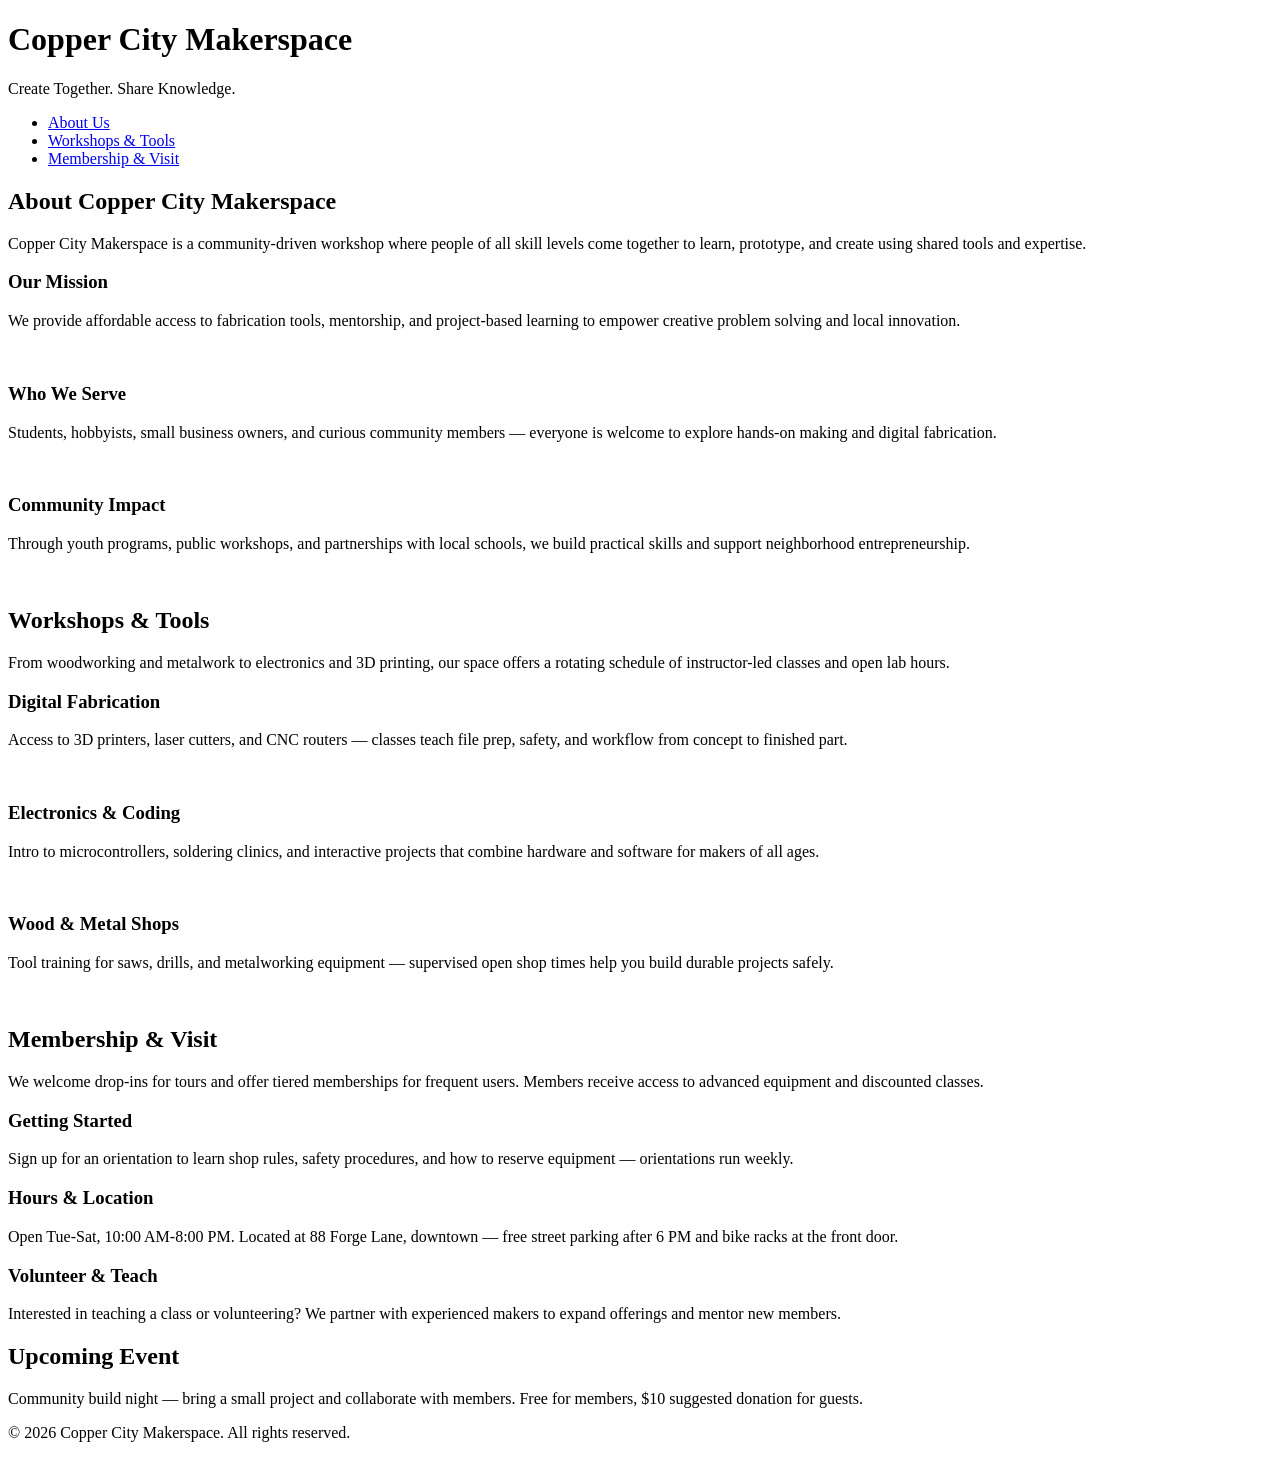
==== index.html @ ddb3d50d "Added new pages" ====
<!DOCTYPE html>
<html lang="en">
<head>
    <meta charset="UTF-8">
    <meta name="viewport" content="width=device-width, initial-scale=1.0">
    <link rel="stylesheet" href="styles.css">
    <title>Copper City Makerspace</title>
</head>
<body>
    <header>
        <h1>Copper City Makerspace</h1>
        <p>Create Together. Share Knowledge.</p>
    </header>
<nav>
    <ul>
        <li><a href="about.html">About Us</a></li>
        <li><a href="workshops.html">Workshops & Tools</a></li>
        <li><a href="memberships.html">Membership & Visit</a></li>
    </ul>
</nav>
<main>
    <section id="about">
        <h2>About Copper City Makerspace</h2>
        <p>Copper City Makerspace is a community-driven workshop where people of all skill levels come together to learn, prototype, and create using shared tools and expertise.</p>
        <div class="card-row">
            <section>
                <h3>Our Mission</h3>
                <p>We provide affordable access to fabrication tools, mentorship, and project-based learning to empower creative problem solving and local innovation.</p>
                <img src="images/engineering.jpg" alt="" width="300">
            </section>
            <section>
                <h3>Who We Serve</h3>
                <p>Students, hobbyists, small business owners, and curious community members — everyone is welcome to explore hands-on making and digital fabrication.</p>
                <img src="images/ideation.jpg" alt="" width="300">
            </section>
            <section>
                <h3>Community Impact</h3>
                <p>Through youth programs, public workshops, and partnerships with local schools, we build practical skills and support neighborhood entrepreneurship.</p>
                <img src="images/storytelling.jpg" alt="" width="300">
            </section>
        </div>
    </section>
    <section id="workshops">
        <h2>Workshops & Tools</h2>
        <p>From woodworking and metalwork to electronics and 3D printing, our space offers a rotating schedule of instructor-led classes and open lab hours.</p>
        <div class="card-row">
            <section>
                <h3>Digital Fabrication</h3>
                <p>Access to 3D printers, laser cutters, and CNC routers — classes teach file prep, safety, and workflow from concept to finished part.</p>
                <img src="images/3Dprinter.jpg" alt="" width="300">
            </section>
            <section>
                <h3>Electronics & Coding</h3>
                <p>Intro to microcontrollers, soldering clinics, and interactive projects that combine hardware and software for makers of all ages.</p>
                <img src="images/microcontroller.jpg" alt="" width="300">
            </section>
            <section>
                <h3>Wood & Metal Shops</h3>
                <p>Tool training for saws, drills, and metalworking equipment — supervised open shop times help you build durable projects safely.</p>
                <img src="images/metalworking.jpg" alt="" width="300">
            </section>
        </div>
    </section>
    <section id="memberships">
        <h2>Membership & Visit</h2>
        <p>We welcome drop-ins for tours and offer tiered memberships for frequent users. Members receive access to advanced equipment and discounted classes.</p>
        <div class="card-row"> 
            <section>
                <h3>Getting Started</h3>
                <p>Sign up for an orientation to learn shop rules, safety procedures, and how to reserve equipment — orientations run weekly.</p>
            </section>
            <section>
                <h3>Hours & Location</h3>
                <p>Open Tue-Sat, 10:00 AM-8:00 PM. Located at 88 Forge Lane, downtown — free street parking after 6 PM and bike racks at the front door.</p>
            </section>
            <section>
                <h3>Volunteer & Teach</h3>
                <p>Interested in teaching a class or volunteering? We partner with experienced makers to expand offerings and mentor new members.</p>
            </section>
        </div>
    </section>
</main>
<aside>
    <h2>Upcoming Event</h2>
    <p>Community build night — bring a small project and collaborate with members. Free for members, $10 suggested donation for guests.</p>
</aside>
<footer>
    <p>&copy; 2026 Copper City Makerspace. All rights reserved.</p>
</footer>
</body>
</html>
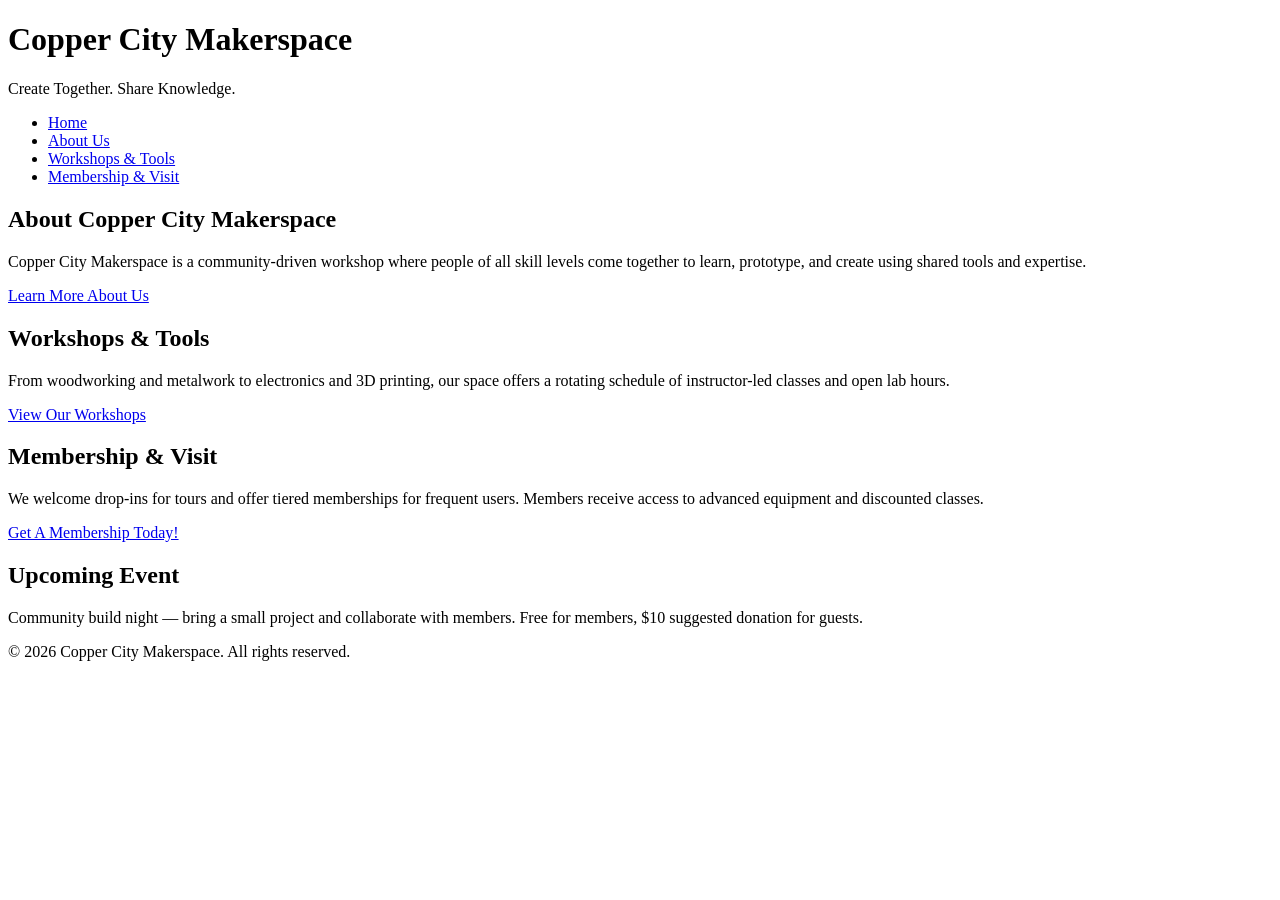
==== commit 5318e680: "Next Iteration of HTML complete" ====
--- a/index.html
+++ b/index.html
@@ -13,6 +13,7 @@
     </header>
 <nav>
     <ul>
+        <li><a href="index.html">Home</a></li>
         <li><a href="about.html">About Us</a></li>
         <li><a href="workshops.html">Workshops & Tools</a></li>
         <li><a href="memberships.html">Membership & Visit</a></li>
@@ -22,63 +23,18 @@
     <section id="about">
         <h2>About Copper City Makerspace</h2>
         <p>Copper City Makerspace is a community-driven workshop where people of all skill levels come together to learn, prototype, and create using shared tools and expertise.</p>
-        <div class="card-row">
-            <section>
-                <h3>Our Mission</h3>
-                <p>We provide affordable access to fabrication tools, mentorship, and project-based learning to empower creative problem solving and local innovation.</p>
-                <img src="images/engineering.jpg" alt="" width="300">
-            </section>
-            <section>
-                <h3>Who We Serve</h3>
-                <p>Students, hobbyists, small business owners, and curious community members — everyone is welcome to explore hands-on making and digital fabrication.</p>
-                <img src="images/ideation.jpg" alt="" width="300">
-            </section>
-            <section>
-                <h3>Community Impact</h3>
-                <p>Through youth programs, public workshops, and partnerships with local schools, we build practical skills and support neighborhood entrepreneurship.</p>
-                <img src="images/storytelling.jpg" alt="" width="300">
-            </section>
-        </div>
+        <a href="about.html">Learn More About Us</a>
     </section>
     <section id="workshops">
         <h2>Workshops & Tools</h2>
         <p>From woodworking and metalwork to electronics and 3D printing, our space offers a rotating schedule of instructor-led classes and open lab hours.</p>
-        <div class="card-row">
-            <section>
-                <h3>Digital Fabrication</h3>
-                <p>Access to 3D printers, laser cutters, and CNC routers — classes teach file prep, safety, and workflow from concept to finished part.</p>
-                <img src="images/3Dprinter.jpg" alt="" width="300">
-            </section>
-            <section>
-                <h3>Electronics & Coding</h3>
-                <p>Intro to microcontrollers, soldering clinics, and interactive projects that combine hardware and software for makers of all ages.</p>
-                <img src="images/microcontroller.jpg" alt="" width="300">
-            </section>
-            <section>
-                <h3>Wood & Metal Shops</h3>
-                <p>Tool training for saws, drills, and metalworking equipment — supervised open shop times help you build durable projects safely.</p>
-                <img src="images/metalworking.jpg" alt="" width="300">
-            </section>
-        </div>
-    </section>
-    <section id="memberships">
+        <a href="workshops.html">View Our Workshops</a>
+        </section>     
+        <section id="memberships">
         <h2>Membership & Visit</h2>
         <p>We welcome drop-ins for tours and offer tiered memberships for frequent users. Members receive access to advanced equipment and discounted classes.</p>
-        <div class="card-row"> 
-            <section>
-                <h3>Getting Started</h3>
-                <p>Sign up for an orientation to learn shop rules, safety procedures, and how to reserve equipment — orientations run weekly.</p>
-            </section>
-            <section>
-                <h3>Hours & Location</h3>
-                <p>Open Tue-Sat, 10:00 AM-8:00 PM. Located at 88 Forge Lane, downtown — free street parking after 6 PM and bike racks at the front door.</p>
-            </section>
-            <section>
-                <h3>Volunteer & Teach</h3>
-                <p>Interested in teaching a class or volunteering? We partner with experienced makers to expand offerings and mentor new members.</p>
-            </section>
-        </div>
-    </section>
+        <a href="memberships.html">Get A Membership Today!</a>   
+        </section>  
 </main>
 <aside>
     <h2>Upcoming Event</h2>
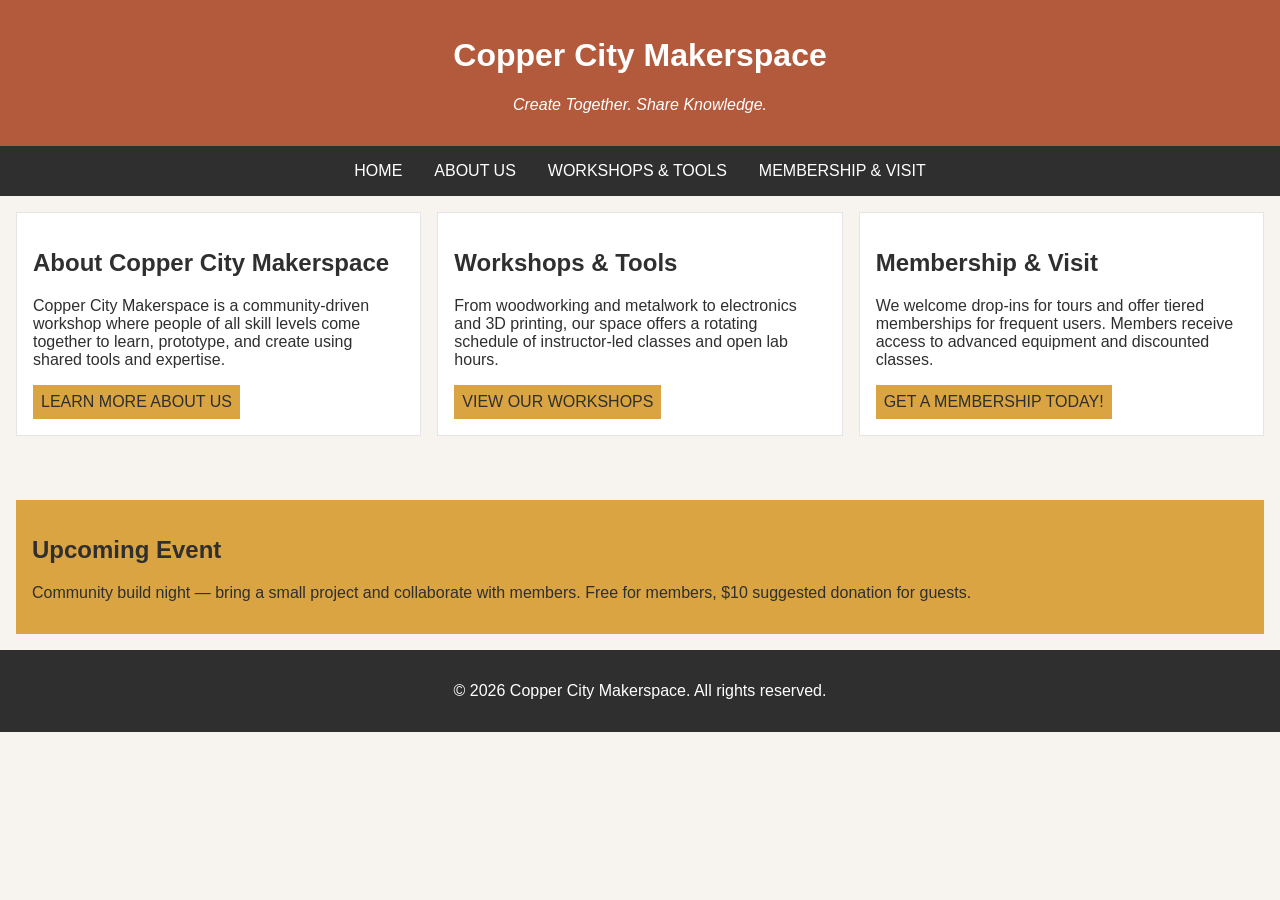
==== commit 6174c7e7: "Completed Iteration for multi-page" ====
--- a/index.html
+++ b/index.html
@@ -19,7 +19,7 @@
         <li><a href="memberships.html">Membership & Visit</a></li>
     </ul>
 </nav>
-<main>
+<main class="card-row">
     <section id="about">
         <h2>About Copper City Makerspace</h2>
         <p>Copper City Makerspace is a community-driven workshop where people of all skill levels come together to learn, prototype, and create using shared tools and expertise.</p>
--- a/styles.css
+++ b/styles.css
@@ -0,0 +1,124 @@
+/* =====  CSS by Christina Carrasquilla, updated by Sarah Aldridge =====  */
+
+/* ===== Color Palette 
+
+Copper:#B35A3C
+Charcoal:#2F2F2F
+Light Background:#F7F4EF
+Card Background:#FFFFFF
+Soft Gold:#D9A441
+Border:#E5E5E5
+
+===== */
+
+/* ===== GLOBAL (Base) Styles ===== */
+
+body {
+    font-family: Arial, sans-serif;
+    margin: 0;
+    background-color: #F7F4EF;
+    color: #2F2F2F;
+    display: grid;
+    grid-template-columns: 1fr;
+    }
+
+header {
+    background-color: #B35A3C;
+    color: white;
+    text-align: center;
+    padding: 1rem;
+}
+
+header img {
+    margin-top: 0.5rem;
+}
+header p {
+    font-style:italic;
+}
+nav {
+    background-color: #2F2F2F;
+    padding:.5rem;
+}
+
+nav ul {
+    list-style: none;
+    margin: 0;
+    padding: 0;
+}
+
+nav a {
+    color: white;
+    text-decoration: none;
+    padding: 0.5rem;
+    display: inline-block;
+    text-transform:uppercase;
+}
+
+nav a:hover {
+    background-color: #B35A3C;
+}
+
+main {
+    padding: 1rem;
+}
+
+main a {
+    color: #2F2F2F;
+    text-decoration: none;
+    padding: 0.5rem;
+    display: inline-block;
+    text-transform:uppercase;
+    background-color: #D9A441;
+}
+
+main a:hover {
+    background-color: #B35A3C;
+    color: white;
+}
+
+section {
+    margin-bottom: 2rem;
+}
+
+.card-row section {
+    background-color: white;
+    border: 1px solid #E5E5E5;
+    padding: 1rem;
+}
+
+img {
+    display: block;
+    margin-top: 0.5rem;
+    max-width: 100%;
+}
+
+aside {
+    background-color: #D9A441;
+    padding: 1rem;
+    margin: 1rem;
+}
+
+footer {
+    background-color: #2F2F2F;
+    color: white;
+    text-align: center;
+    padding: 1rem;
+}
+
+@media screen and (min-width: 817px) {
+    nav ul {
+        display: flex;
+        justify-content: center;
+        gap: 1rem;
+ 
+}
+
+    .card-row {
+        display: flex;
+        gap: 1rem;
+    }
+
+    .card-row section {
+        width: 30%;
+}
+}
